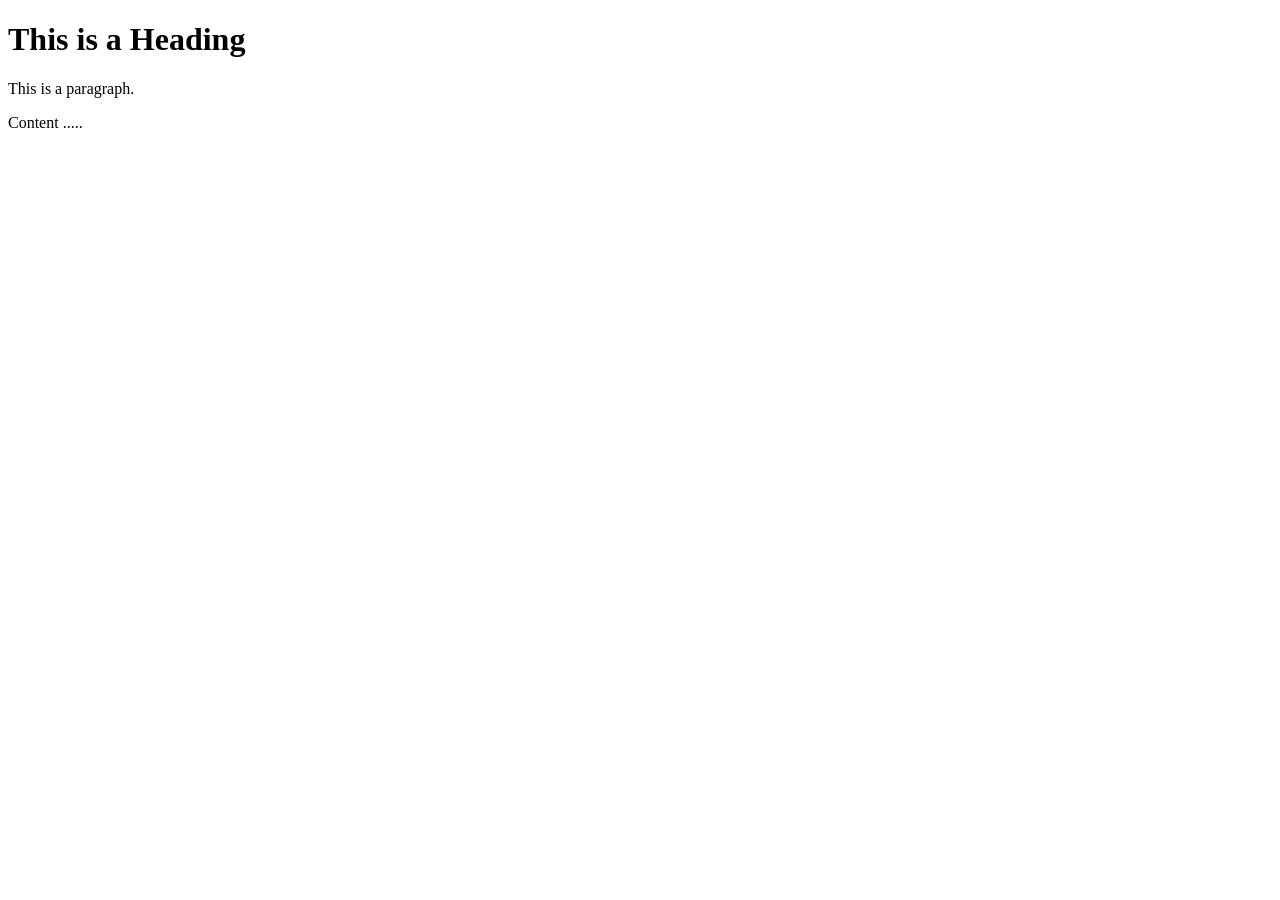
==== index.html @ a033a914 "ทดสอบสร้างไฟล์ การบ้าน" ====
<!DOCTYPE html>
    <html>
        <head>
            <title>Page Title</title>
            <meta charset="UTF-8" />
        </head>
        <body>

            <h1>This is a Heading</h1>
            <p>This is a paragraph.</p>
            <tagname>Content .....</tagname>

        </body>
    </html>
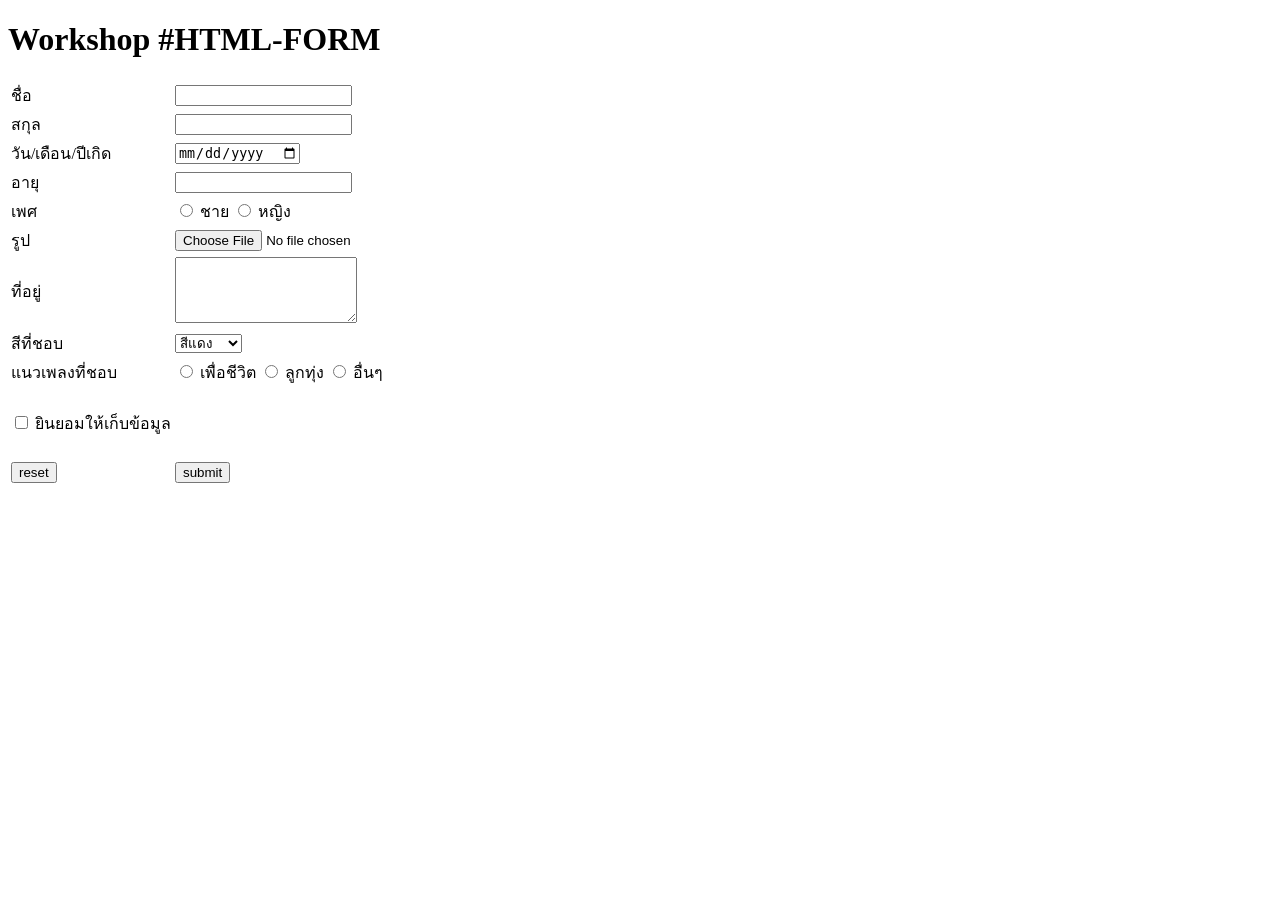
==== commit f55ace6f: "finish" ====
--- a/index.html
+++ b/index.html
@@ -1,14 +1,95 @@
 <!DOCTYPE html>
     <html>
         <head>
-            <title>Page Title</title>
+            <title>HTML - Form</title>
             <meta charset="UTF-8" />
         </head>
         <body>
-
-            <h1>This is a Heading</h1>
-            <p>This is a paragraph.</p>
-            <tagname>Content .....</tagname>
-
+            <h1> Workshop #HTML-FORM </h1>
+            <table>
+                <tr>
+                    <td scope="row">ชื่อ</td>
+                    <td><input type="text"></td>
+                </tr>
+                <tr>
+                    <td scope="row">สกุล</td>
+                    <td><input type="text"></td>
+                </tr>
+                <tr>
+                    <td scope="row">วัน/เดือน/ปีเกิด</td>
+                    <td><input type="date"></td>
+                </tr>
+                <tr>
+                    <td scope="row">อายุ</td>
+                    <td><input type="text"></td>
+                </tr>
+                <tr>
+                    <td scope="row" >เพศ</td>
+                    <td>
+                        <label for="sex"></label>
+                        <input type="radio" name="sex" id="sex">
+                        <label for="men">ชาย</label>
+                        <input type="radio" name="sex" id="sex">
+                        <label for="women">หญิง</label>
+                    </td>
+                </tr>
+                <tr>
+                    <td scope="row">รูป</td>
+                    <td><input type="file"></td>
+                </tr>
+                <tr>
+                    <td scope="row">ที่อยู่</td>
+                    <td>
+                        <textarea rows="4">
+                        </textarea>
+                    </td>
+                </tr>
+                <tr>
+                    <td scope="row">สีที่ชอบ</td>
+                    <td>
+                        <label for="color"></label>
+                        <select name="color" id="color">
+                            <option value="Red">สีแดง</option>
+                            <option value="Green">สีเขียว</option>
+                            <option value="Yellow">สีเหลือง</option>
+                            <option value="Orange">สีส้ม</option>
+                            <option value="Pink">สีชมพู</option>
+                            <option value="Bule">สีฟ้า</option>
+                            <option value="White">สีขาว</option>
+                            <option value="Black">สีดำ</option>
+                            <option value="Purple">สีม่วง</option>
+                        </select>
+                    </td>                    
+                </tr>
+                <tr>
+                    <td scope="row" >แนวเพลงที่ชอบ</td>
+                    <td>
+                        <label for="Music"></label>
+                        <input type="radio" name="Music" id="Music">
+                        <label for="forLife">เพื่อชีวิต</label>
+                        <input type="radio" name="Music" id="Music">
+                        <label for="Folk">ลูกทุ่ง</label>
+                        <input type="radio" name="Music" id="Music">
+                        <label for="etc.">อื่นๆ</label>
+                    </td>
+                </tr>
+                <td scope="row"><br></td>
+                <tr>
+                    <td scope="row">
+                        <label for="allow"></label>
+                        <input type="checkbox" name="allow" id="allow">
+                        <label for="accept">ยินยอมให้เก็บข้อมูล</label>
+                    </td>
+                </tr>
+                <td scope="row"><br></td>
+                <tr>
+                    <td scope="row">
+                    <input type="reset" value="reset">
+                    </td>
+                    <td>
+                        <input type="submit" value="submit">
+                    </td>
+                </tr>
+            </table>
         </body>
     </html>
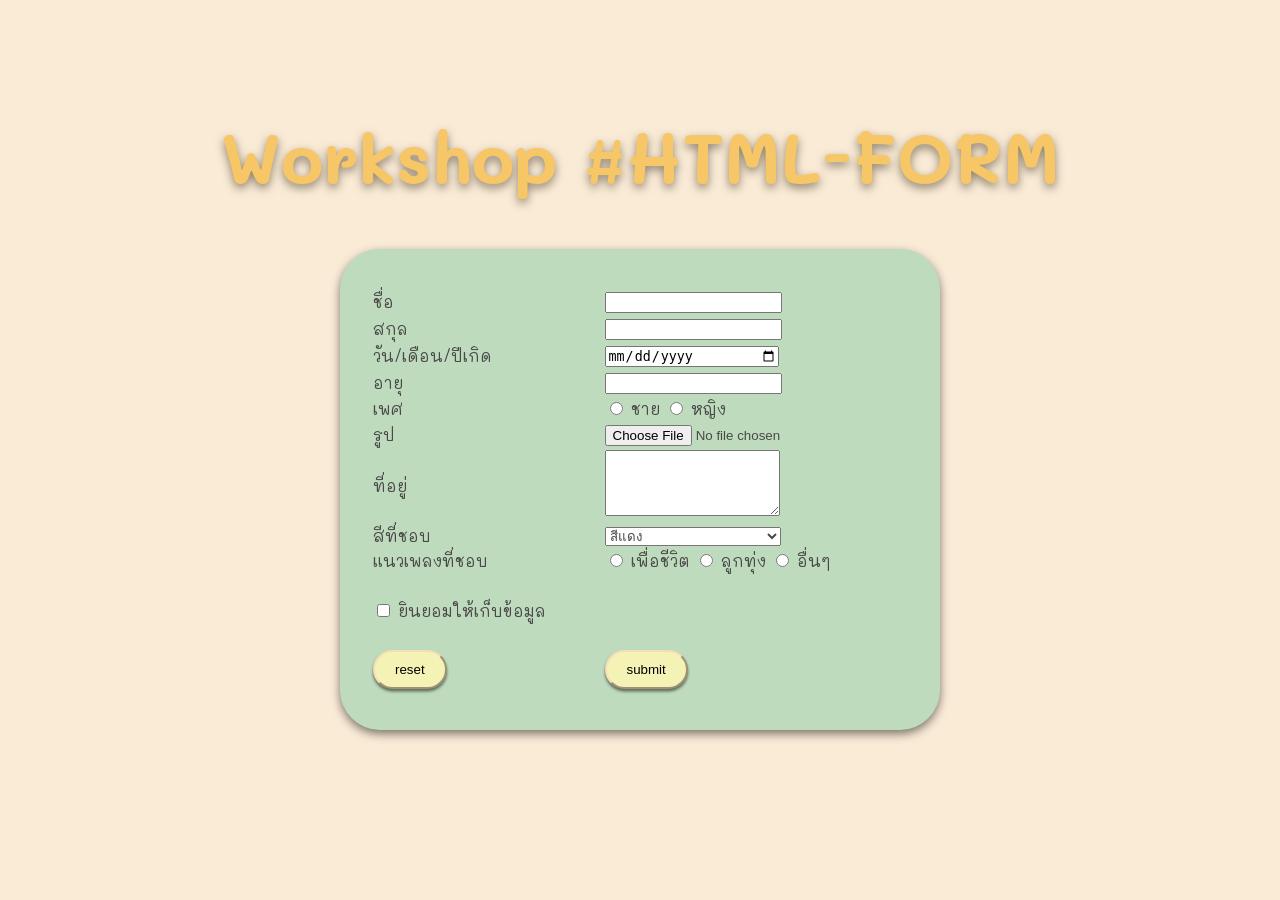
==== commit 83346767: "add style css" ====
--- a/index.html
+++ b/index.html
@@ -1,11 +1,14 @@
 <!DOCTYPE html>
     <html>
         <head>
+            <link rel="stylesheet" href="mystyle.css">
             <title>HTML - Form</title>
             <meta charset="UTF-8" />
         </head>
         <body>
+            
             <h1> Workshop #HTML-FORM </h1>
+            <div>
             <table>
                 <tr>
                     <td scope="row">ชื่อ</td>
@@ -91,5 +94,6 @@
                     </td>
                 </tr>
             </table>
+        </div>
         </body>
     </html>
--- a/mystyle.css
+++ b/mystyle.css
@@ -0,0 +1,82 @@
+@import url('https://fonts.google.com/share?selection.family=Dosis:wght@200..800');
+@import url('https://fonts.googleapis.com/css2?family=Mali:ital,wght@0,200;0,300;0,400;0,500;0,600;0,700;1,200;1,300;1,400;1,500;1,600;1,700&display=swap');
+h1{
+    font-family: "Mali" , cursive ;
+    text-align: center;
+    font-size: 70px;
+    color: #f6c667;
+    text-shadow: 0px 4px 10px rgba(82, 71, 47, 0.637);
+    padding-top: 5%;
+}
+body{
+    background-color: antiquewhite;
+}
+div {
+    border-radius: 40px;
+    padding-top: 3%;
+    padding-bottom: 3%;
+    width: 600px;
+    background-color: #bfdbbd;
+    margin: 0 auto;  
+    transition: background-color 0.3s ease;
+    box-shadow: 0px 4px 10px rgba(0, 0, 0, 0.5);
+}
+div:hover {
+    background-color: #acc6aa;
+}
+
+
+table{
+    font-family: "Mali" , cursive ;
+    color: #494949;
+    margin: 0 auto;   
+    padding-left: 5%;
+    width: 600px;
+    height: 400px;
+}
+input[type=text]:focus ,input[type=date]:focus ,textarea:focus ,select:focus{
+    background-color: #faf8d7;
+    outline: none;
+}
+input[type=radio]:checked {
+    accent-color: #c97800;
+    color: #494949;
+}
+input[type=radio]:blank {
+    color: #000;
+    accent-color: black;
+}
+input[type=checkbox]:checked {
+    accent-color: #c97800;
+}
+input[type=date]{
+    width: 51%;
+}
+textarea{
+    width: 51%;
+}
+select{
+    color: #494949;
+    width: 53%;
+}
+input[type=reset] ,input[type=submit]{
+    background-color: #f5f2b5;
+    padding: 10px 20px;
+    border-radius: 25px;
+    border-color: wheat;
+    box-shadow: 0px 2.5px 3px rgba(0, 0, 0, 0.5);
+}
+input[type=reset]:hover ,input[type=submit]:hover{
+    background-color: #f7eb86;
+    padding: 10px 20px;
+    border-radius: 25px;
+    border-color: whitesmoke;
+    box-shadow: 0px 4px 10px rgba(0, 0, 0, 0.5);
+}
+input[type=text]:hover ,input[type=date]:hover,textarea:hover ,select:hover{
+    background-color: #faf8d7;
+    background-color: #f5f2b5;
+}
+
+
+
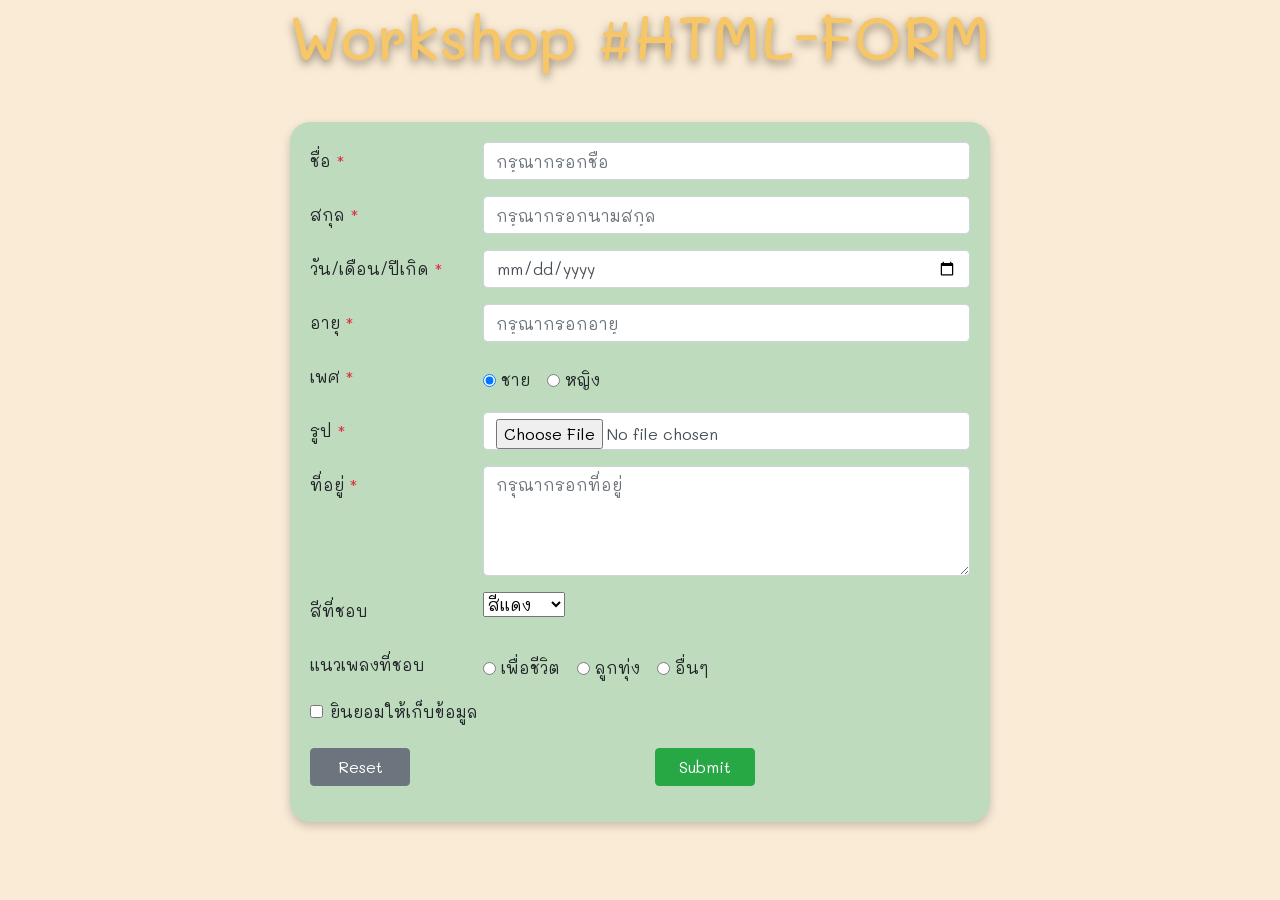
==== commit f30f4012: "bootstrap" ====
--- a/index.html
+++ b/index.html
@@ -1,99 +1,178 @@
 <!DOCTYPE html>
-    <html>
-        <head>
-            <link rel="stylesheet" href="mystyle.css">
-            <title>HTML - Form</title>
-            <meta charset="UTF-8" />
-        </head>
-        <body>
-            
-            <h1> Workshop #HTML-FORM </h1>
-            <div>
-            <table>
-                <tr>
-                    <td scope="row">ชื่อ</td>
-                    <td><input type="text"></td>
-                </tr>
-                <tr>
-                    <td scope="row">สกุล</td>
-                    <td><input type="text"></td>
-                </tr>
-                <tr>
-                    <td scope="row">วัน/เดือน/ปีเกิด</td>
-                    <td><input type="date"></td>
-                </tr>
-                <tr>
-                    <td scope="row">อายุ</td>
-                    <td><input type="text"></td>
-                </tr>
-                <tr>
-                    <td scope="row" >เพศ</td>
-                    <td>
-                        <label for="sex"></label>
-                        <input type="radio" name="sex" id="sex">
-                        <label for="men">ชาย</label>
-                        <input type="radio" name="sex" id="sex">
-                        <label for="women">หญิง</label>
-                    </td>
-                </tr>
-                <tr>
-                    <td scope="row">รูป</td>
-                    <td><input type="file"></td>
-                </tr>
-                <tr>
-                    <td scope="row">ที่อยู่</td>
-                    <td>
-                        <textarea rows="4">
-                        </textarea>
-                    </td>
-                </tr>
-                <tr>
-                    <td scope="row">สีที่ชอบ</td>
-                    <td>
-                        <label for="color"></label>
-                        <select name="color" id="color">
-                            <option value="Red">สีแดง</option>
-                            <option value="Green">สีเขียว</option>
-                            <option value="Yellow">สีเหลือง</option>
-                            <option value="Orange">สีส้ม</option>
-                            <option value="Pink">สีชมพู</option>
-                            <option value="Bule">สีฟ้า</option>
-                            <option value="White">สีขาว</option>
-                            <option value="Black">สีดำ</option>
-                            <option value="Purple">สีม่วง</option>
-                        </select>
-                    </td>                    
-                </tr>
-                <tr>
-                    <td scope="row" >แนวเพลงที่ชอบ</td>
-                    <td>
-                        <label for="Music"></label>
-                        <input type="radio" name="Music" id="Music">
-                        <label for="forLife">เพื่อชีวิต</label>
-                        <input type="radio" name="Music" id="Music">
-                        <label for="Folk">ลูกทุ่ง</label>
-                        <input type="radio" name="Music" id="Music">
-                        <label for="etc.">อื่นๆ</label>
-                    </td>
-                </tr>
-                <td scope="row"><br></td>
-                <tr>
-                    <td scope="row">
-                        <label for="allow"></label>
-                        <input type="checkbox" name="allow" id="allow">
-                        <label for="accept">ยินยอมให้เก็บข้อมูล</label>
-                    </td>
-                </tr>
-                <td scope="row"><br></td>
-                <tr>
-                    <td scope="row">
-                    <input type="reset" value="reset">
-                    </td>
-                    <td>
-                        <input type="submit" value="submit">
-                    </td>
-                </tr>
-            </table>
+<html lang="en">
+  <head>
+    <meta charset="UTF-8" />
+    <meta name="viewport" content="width=device-width, initial-scale=1.0" />
+    <link href="https://fonts.googleapis.com/css2?family=Mali:wght@400;500&display=swap" rel="stylesheet" />
+    <link href="https://stackpath.bootstrapcdn.com/bootstrap/4.3.1/css/bootstrap.min.css" rel="stylesheet" />
+    <title>HTML Form</title>
+    <style>
+      body {
+        font-family: "Mali", cursive;
+        background-color: antiquewhite;
+      }
+      .container {
+        max-width: 700px;
+        background-color: #bfdbbd;
+        border-radius: 20px;
+        padding: 20px;
+        box-shadow: 0px 4px 10px rgba(0, 0, 0, 0.2);
+        margin-top: 50px;
+      }
+      h1 {
+        text-align: center;
+        font-size: 60px;
+        color: #f6c667;
+        text-shadow: 0px 4px 10px rgba(82, 71, 47, 0.637);
+
+        
+      }
+      label {
+        font-size: 18px;
+      }
+      .form-control, .form-check-input, .form-select, .form-check-label {
+        font-size: 16px;
+      }
+      .form-check {
+        margin-top: 10px;
+      }
+      .btn {
+        width: 100px;
+      }
+      .btn-secondary {
+        background-color: #6c757d;
+      }
+      .btn-success {
+        background-color: #28a745;
+      }
+      .form-group {
+        margin-bottom: 1rem;
+      }
+    </style>
+  </head>
+  <body>
+    
+      <h1>Workshop #HTML-FORM</h1>
+      <div class="container">
+      <form>
+        <!-- Name -->
+        <div class="form-group row">
+          <label for="inputName" class="col-sm-3 col-form-label">ชื่อ <span class="text-danger">*</span></label>
+          <div class="col-sm-9">
+            <input type="text" class="form-control" id="inputName" placeholder="กรุณากรอกชื่อ" required />
+          </div>
         </div>
-        </body>
-    </html>+        
+        <!-- Surname -->
+        <div class="form-group row">
+          <label for="inputSurname" class="col-sm-3 col-form-label">สกุล <span class="text-danger">*</span></label>
+          <div class="col-sm-9">
+            <input type="text" class="form-control" id="inputSurname" placeholder="กรุณากรอกนามสกุล" required />
+          </div>
+        </div>
+        
+        <!-- Date of Birth -->
+        <div class="form-group row">
+          <label for="birthDate" class="col-sm-3 col-form-label">วัน/เดือน/ปีเกิด <span class="text-danger">*</span></label>
+          <div class="col-sm-9">
+            <input type="date" class="form-control" id="birthDate" required />
+          </div>
+        </div>
+
+        <!-- Age -->
+        <div class="form-group row">
+          <label for="age" class="col-sm-3 col-form-label">อายุ <span class="text-danger">*</span></label>
+          <div class="col-sm-9">
+            <input type="number" class="form-control" id="age" placeholder="กรุณากรอกอายุ" required min="0" />
+          </div>
+        </div>
+
+        <!-- Gender -->
+        <div class="form-group row">
+          <label class="col-sm-3 col-form-label">เพศ <span class="text-danger">*</span></label>
+          <div class="col-sm-9">
+            <div class="form-check form-check-inline">
+              <input class="form-check-input" type="radio" name="gender" id="male" value="ชาย" checked />
+              <label class="form-check-label" for="male">ชาย</label>
+            </div>
+            <div class="form-check form-check-inline">
+              <input class="form-check-input" type="radio" name="gender" id="female" value="หญิง" />
+              <label class="form-check-label" for="female">หญิง</label>
+            </div>
+          </div>
+        </div>
+
+        <!-- Image Upload -->
+        <div class="form-group row">
+          <label for="image" class="col-sm-3 col-form-label">รูป <span class="text-danger">*</span></label>
+          <div class="col-sm-9">
+            <input type="file" class="form-control" id="image" accept="image/*" />
+          </div>
+        </div>
+
+        <!-- Address -->
+        <div class="form-group row">
+          <label for="address" class="col-sm-3 col-form-label">ที่อยู่ <span class="text-danger">*</span></label>
+          <div class="col-sm-9">
+            <textarea class="form-control" id="address" rows="4" placeholder="กรุณากรอกที่อยู่" required></textarea>
+          </div>
+        </div>
+
+        <!-- Favorite Color -->
+        <div class="form-group row">
+          <label for="color" class="col-sm-3 col-form-label">สีที่ชอบ</label>
+          <div class="col-sm-9">
+            <select class="form-select" id="color">
+              <option value="Red">สีแดง</option>
+              <option value="Green">สีเขียว</option>
+              <option value="Yellow">สีเหลือง</option>
+              <option value="Orange">สีส้ม</option>
+              <option value="Pink">สีชมพู</option>
+              <option value="Blue">สีฟ้า</option>
+              <option value="Purple">สีม่วง</option>
+            </select>
+          </div>
+        </div>
+
+        <!-- Music Genre -->
+        <div class="form-group row">
+          <label class="col-sm-3 col-form-label">แนวเพลงที่ชอบ</label>
+          <div class="col-sm-9">
+            <div class="form-check form-check-inline">
+              <input class="form-check-input" type="radio" name="music" id="music1" value="เพื่อชีวิต" />
+              <label class="form-check-label" for="music1">เพื่อชีวิต</label>
+            </div>
+            <div class="form-check form-check-inline">
+              <input class="form-check-input" type="radio" name="music" id="music2" value="ลูกทุ่ง" />
+              <label class="form-check-label" for="music2">ลูกทุ่ง</label>
+            </div>
+            <div class="form-check form-check-inline">
+              <input class="form-check-input" type="radio" name="music" id="music3" value="อื่นๆ" />
+              <label class="form-check-label" for="music3">อื่นๆ</label>
+            </div>
+          </div>
+        </div>
+
+        <!-- Consent -->
+        <div class="form-check">
+          <input class="form-check-input" type="checkbox" id="consent" required />
+          <label class="form-check-label" for="consent">ยินยอมให้เก็บข้อมูล</label>
+        </div>
+
+        <!-- Buttons -->
+        <div class="form-group row mt-4">
+          <div class="col-sm-6">
+            <button type="reset" class="btn btn-secondary btn-block">Reset</button>
+          </div>
+          <div class="col-sm-6">
+            <button type="submit" class="btn btn-success btn-block">Submit</button>
+          </div>
+        </div>
+      </form>
+    </div>
+
+    <script src="https://code.jquery.com/jquery-3.3.1.slim.min.js"></script>
+    <script src="https://cdnjs.cloudflare.com/ajax/libs/popper.js/1.14.7/umd/popper.min.js"></script>
+    <script src="https://stackpath.bootstrapcdn.com/bootstrap/4.3.1/js/bootstrap.min.js"></script>
+  </body>
+</html>
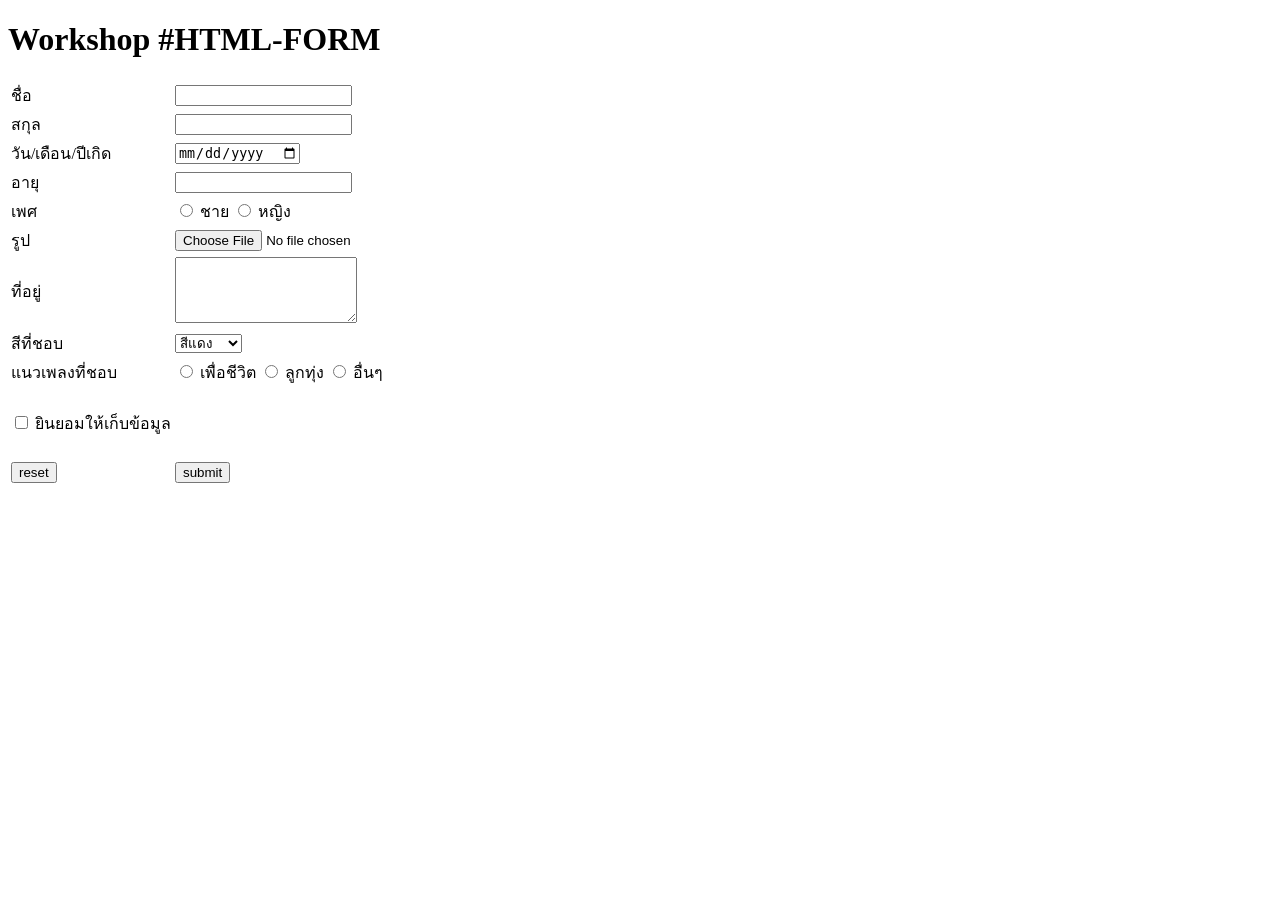
==== commit 08ab3672: "laravel" ====
--- a/index.html
+++ b/index.html
@@ -1,178 +1,95 @@
 <!DOCTYPE html>
-<html lang="en">
-  <head>
-    <meta charset="UTF-8" />
-    <meta name="viewport" content="width=device-width, initial-scale=1.0" />
-    <link href="https://fonts.googleapis.com/css2?family=Mali:wght@400;500&display=swap" rel="stylesheet" />
-    <link href="https://stackpath.bootstrapcdn.com/bootstrap/4.3.1/css/bootstrap.min.css" rel="stylesheet" />
-    <title>HTML Form</title>
-    <style>
-      body {
-        font-family: "Mali", cursive;
-        background-color: antiquewhite;
-      }
-      .container {
-        max-width: 700px;
-        background-color: #bfdbbd;
-        border-radius: 20px;
-        padding: 20px;
-        box-shadow: 0px 4px 10px rgba(0, 0, 0, 0.2);
-        margin-top: 50px;
-      }
-      h1 {
-        text-align: center;
-        font-size: 60px;
-        color: #f6c667;
-        text-shadow: 0px 4px 10px rgba(82, 71, 47, 0.637);
-
-        
-      }
-      label {
-        font-size: 18px;
-      }
-      .form-control, .form-check-input, .form-select, .form-check-label {
-        font-size: 16px;
-      }
-      .form-check {
-        margin-top: 10px;
-      }
-      .btn {
-        width: 100px;
-      }
-      .btn-secondary {
-        background-color: #6c757d;
-      }
-      .btn-success {
-        background-color: #28a745;
-      }
-      .form-group {
-        margin-bottom: 1rem;
-      }
-    </style>
-  </head>
-  <body>
-    
-      <h1>Workshop #HTML-FORM</h1>
-      <div class="container">
-      <form>
-        <!-- Name -->
-        <div class="form-group row">
-          <label for="inputName" class="col-sm-3 col-form-label">ชื่อ <span class="text-danger">*</span></label>
-          <div class="col-sm-9">
-            <input type="text" class="form-control" id="inputName" placeholder="กรุณากรอกชื่อ" required />
-          </div>
-        </div>
-        
-        <!-- Surname -->
-        <div class="form-group row">
-          <label for="inputSurname" class="col-sm-3 col-form-label">สกุล <span class="text-danger">*</span></label>
-          <div class="col-sm-9">
-            <input type="text" class="form-control" id="inputSurname" placeholder="กรุณากรอกนามสกุล" required />
-          </div>
-        </div>
-        
-        <!-- Date of Birth -->
-        <div class="form-group row">
-          <label for="birthDate" class="col-sm-3 col-form-label">วัน/เดือน/ปีเกิด <span class="text-danger">*</span></label>
-          <div class="col-sm-9">
-            <input type="date" class="form-control" id="birthDate" required />
-          </div>
-        </div>
-
-        <!-- Age -->
-        <div class="form-group row">
-          <label for="age" class="col-sm-3 col-form-label">อายุ <span class="text-danger">*</span></label>
-          <div class="col-sm-9">
-            <input type="number" class="form-control" id="age" placeholder="กรุณากรอกอายุ" required min="0" />
-          </div>
-        </div>
-
-        <!-- Gender -->
-        <div class="form-group row">
-          <label class="col-sm-3 col-form-label">เพศ <span class="text-danger">*</span></label>
-          <div class="col-sm-9">
-            <div class="form-check form-check-inline">
-              <input class="form-check-input" type="radio" name="gender" id="male" value="ชาย" checked />
-              <label class="form-check-label" for="male">ชาย</label>
-            </div>
-            <div class="form-check form-check-inline">
-              <input class="form-check-input" type="radio" name="gender" id="female" value="หญิง" />
-              <label class="form-check-label" for="female">หญิง</label>
-            </div>
-          </div>
-        </div>
-
-        <!-- Image Upload -->
-        <div class="form-group row">
-          <label for="image" class="col-sm-3 col-form-label">รูป <span class="text-danger">*</span></label>
-          <div class="col-sm-9">
-            <input type="file" class="form-control" id="image" accept="image/*" />
-          </div>
-        </div>
-
-        <!-- Address -->
-        <div class="form-group row">
-          <label for="address" class="col-sm-3 col-form-label">ที่อยู่ <span class="text-danger">*</span></label>
-          <div class="col-sm-9">
-            <textarea class="form-control" id="address" rows="4" placeholder="กรุณากรอกที่อยู่" required></textarea>
-          </div>
-        </div>
-
-        <!-- Favorite Color -->
-        <div class="form-group row">
-          <label for="color" class="col-sm-3 col-form-label">สีที่ชอบ</label>
-          <div class="col-sm-9">
-            <select class="form-select" id="color">
-              <option value="Red">สีแดง</option>
-              <option value="Green">สีเขียว</option>
-              <option value="Yellow">สีเหลือง</option>
-              <option value="Orange">สีส้ม</option>
-              <option value="Pink">สีชมพู</option>
-              <option value="Blue">สีฟ้า</option>
-              <option value="Purple">สีม่วง</option>
-            </select>
-          </div>
-        </div>
-
-        <!-- Music Genre -->
-        <div class="form-group row">
-          <label class="col-sm-3 col-form-label">แนวเพลงที่ชอบ</label>
-          <div class="col-sm-9">
-            <div class="form-check form-check-inline">
-              <input class="form-check-input" type="radio" name="music" id="music1" value="เพื่อชีวิต" />
-              <label class="form-check-label" for="music1">เพื่อชีวิต</label>
-            </div>
-            <div class="form-check form-check-inline">
-              <input class="form-check-input" type="radio" name="music" id="music2" value="ลูกทุ่ง" />
-              <label class="form-check-label" for="music2">ลูกทุ่ง</label>
-            </div>
-            <div class="form-check form-check-inline">
-              <input class="form-check-input" type="radio" name="music" id="music3" value="อื่นๆ" />
-              <label class="form-check-label" for="music3">อื่นๆ</label>
-            </div>
-          </div>
-        </div>
-
-        <!-- Consent -->
-        <div class="form-check">
-          <input class="form-check-input" type="checkbox" id="consent" required />
-          <label class="form-check-label" for="consent">ยินยอมให้เก็บข้อมูล</label>
-        </div>
-
-        <!-- Buttons -->
-        <div class="form-group row mt-4">
-          <div class="col-sm-6">
-            <button type="reset" class="btn btn-secondary btn-block">Reset</button>
-          </div>
-          <div class="col-sm-6">
-            <button type="submit" class="btn btn-success btn-block">Submit</button>
-          </div>
-        </div>
-      </form>
-    </div>
-
-    <script src="https://code.jquery.com/jquery-3.3.1.slim.min.js"></script>
-    <script src="https://cdnjs.cloudflare.com/ajax/libs/popper.js/1.14.7/umd/popper.min.js"></script>
-    <script src="https://stackpath.bootstrapcdn.com/bootstrap/4.3.1/js/bootstrap.min.js"></script>
-  </body>
-</html>
+    <html>
+        <head>
+            <title>HTML - Form</title>
+            <meta charset="UTF-8" />
+        </head>
+        <body>
+            <h1> Workshop #HTML-FORM </h1>
+            <table>
+                <tr>
+                    <td scope="row">ชื่อ</td>
+                    <td><input type="text"></td>
+                </tr>
+                <tr>
+                    <td scope="row">สกุล</td>
+                    <td><input type="text"></td>
+                </tr>
+                <tr>
+                    <td scope="row">วัน/เดือน/ปีเกิด</td>
+                    <td><input type="date"></td>
+                </tr>
+                <tr>
+                    <td scope="row">อายุ</td>
+                    <td><input type="text"></td>
+                </tr>
+                <tr>
+                    <td scope="row" >เพศ</td>
+                    <td>
+                        <label for="sex"></label>
+                        <input type="radio" name="sex" id="sex">
+                        <label for="men">ชาย</label>
+                        <input type="radio" name="sex" id="sex">
+                        <label for="women">หญิง</label>
+                    </td>
+                </tr>
+                <tr>
+                    <td scope="row">รูป</td>
+                    <td><input type="file"></td>
+                </tr>
+                <tr>
+                    <td scope="row">ที่อยู่</td>
+                    <td>
+                        <textarea rows="4">
+                        </textarea>
+                    </td>
+                </tr>
+                <tr>
+                    <td scope="row">สีที่ชอบ</td>
+                    <td>
+                        <label for="color"></label>
+                        <select name="color" id="color">
+                            <option value="Red">สีแดง</option>
+                            <option value="Green">สีเขียว</option>
+                            <option value="Yellow">สีเหลือง</option>
+                            <option value="Orange">สีส้ม</option>
+                            <option value="Pink">สีชมพู</option>
+                            <option value="Bule">สีฟ้า</option>
+                            <option value="White">สีขาว</option>
+                            <option value="Black">สีดำ</option>
+                            <option value="Purple">สีม่วง</option>
+                        </select>
+                    </td>                    
+                </tr>
+                <tr>
+                    <td scope="row" >แนวเพลงที่ชอบ</td>
+                    <td>
+                        <label for="Music"></label>
+                        <input type="radio" name="Music" id="Music">
+                        <label for="forLife">เพื่อชีวิต</label>
+                        <input type="radio" name="Music" id="Music">
+                        <label for="Folk">ลูกทุ่ง</label>
+                        <input type="radio" name="Music" id="Music">
+                        <label for="etc.">อื่นๆ</label>
+                    </td>
+                </tr>
+                <td scope="row"><br></td>
+                <tr>
+                    <td scope="row">
+                        <label for="allow"></label>
+                        <input type="checkbox" name="allow" id="allow">
+                        <label for="accept">ยินยอมให้เก็บข้อมูล</label>
+                    </td>
+                </tr>
+                <td scope="row"><br></td>
+                <tr>
+                    <td scope="row">
+                    <input type="reset" value="reset">
+                    </td>
+                    <td>
+                        <input type="submit" value="submit">
+                    </td>
+                </tr>
+            </table>
+        </body>
+    </html>
